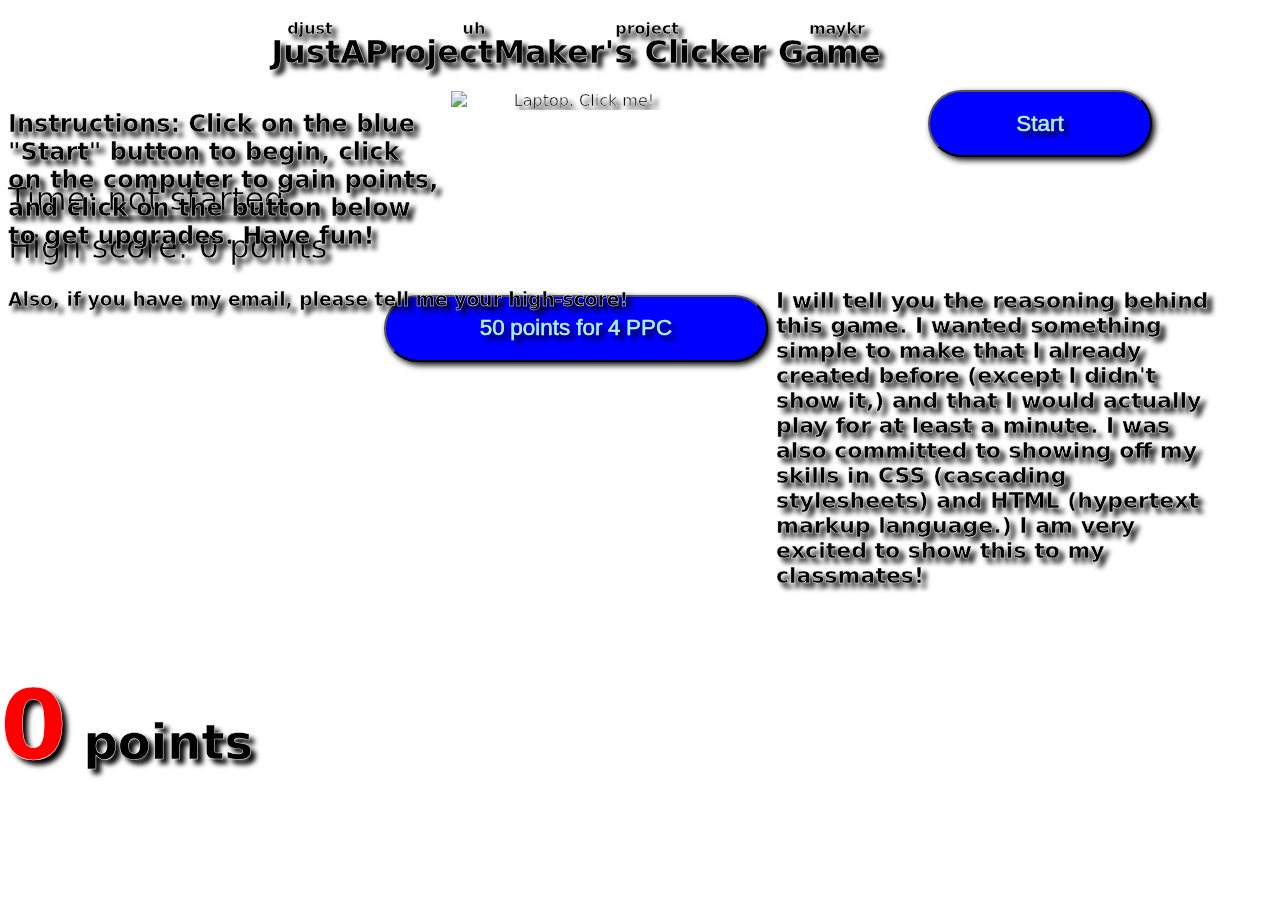
==== clicker-game.html @ bac9b80c "Add files via upload" ====
<!DOCTYPE html>
<html>
    <head>
    <title>JustAProjectMaker's Clicker Game</title>
        <style>
        * {
         text-shadow: 5px 5px 5px black; 
        }
            html{
    width:90%;
    max-width:100%;
    user-select: none;
    background-image:url("https://cdn2.scratch.mit.edu/get_image/project/1288587752_1000x800.png");
    background-size: 100vw 100vh;
    background-repeat: repeat;
    -webkit-text-stroke-width:0.5px;
    -webkit-text-stroke-color:white;
    font-family:"SN Pro", system-ui, -apple-system, BlinkMacSystemFont, 'Segoe UI', Roboto, Oxygen, Ubuntu, Cantarell, 'Open Sans', 'Helvetica Neue', sans-serif;
}
.button{
    width:30vw;
    text-align:center;
    display:flex;
    align-items: center;
    font-size:1.4em;
    border-radius:50px;
    height:10vh;
    filter:drop-shadow(3px 3px 3px black);
    background-color:blue;
    color:aquamarine;
}
.topleft{
 top: 5;
 left: 5;
}
.button:hover{
    color:white;
    background-color:black;

}
.center{
    display:flex;
    text-align:center;
    justify-content: center;
}
.hover{
    margin: auto;
    transform:scale(1);
    transition: transform 0.5s ease, background-color 0.5s ease, color 0.5s ease;
}
.hover:hover{
    transform:scale(1.2);
}
img{
    width:300px;
}
        </style>
        <meta name="viewport" content="width=device-width, initial-scale=1.0">
<link rel="preconnect" href="https://fonts.googleapis.com">
<link rel="preconnect" href="https://fonts.gstatic.com" crossorigin>
<link href="https://fonts.googleapis.com/css2?family=SN+Pro:ital,wght@1,900&display=swap" rel="stylesheet">
        <link rel="icon" href="https://miro.medium.com/1*obJ8V-qq2UT0td_gv2sVgA.jpeg">
        <title><p style='height:5em;background-color:black;color:black;'>JustAProjectMaker</p>'s Clicker Game (2026, 5A)</title>
    </head>
    <body>
    <button class='button hover center' style='height:3em;width:10em;position:absolute;right:10%;top:10%;float:right;' onclick='start()'><span id='t'>Start</span></button>
    <h2 class='topleft' style='height:3em;width:18em;font-size:1.5em;position:absolute;top:10%'>Instructions: Click on the blue "Start" button to begin, click on the computer to gain points, and click on the button below to get upgrades. Have fun!</h2>
        <h1 class="center" style="font-size:2em;height:1.5em;"><ruby>JustAProjectMaker's Clicker Game<rp>(</rp><rt>djust uh project maykr</rt><rp>)</rp></ruby></h1>
        <img src="https://miro.medium.com/1*obJ8V-qq2UT0td_gv2sVgA.jpeg" alt='Laptop. Click me!' style='width:250px' class="hover center" onclick="change(ePPC);">
        <br>
        <h2 style="font-size:3em;height:1.2em;text-align:center;position:absolute;left:0%;top:70%;"><span id="mistake" style="color:red;font-size:2em;">0</span> points</h2>
        <br>
        <p class="topleft" style="font-size:2em;height:0.5em;">Time: <span id="time"><u>not started</u></span></p>
    <p class='topleft' style='font-size:2em;height:0.5em'>High score: <span id='high'>0</span> points</p>
        <br>
        <button onclick="ifPPC();" class="button hover center" style='height:3em' id="points"><span id='point'>50</span><span style='width:0.25em'></span>points for<span style='width:0.25em'></span><span id="ppc">4</span><span style='width:0.25em'></span>PPC</button>
<script>
ePPC = 2
list=[]
max=0
mode=0
s=0
err=`Click on the 'Start' or 'Restart' button to begin.`
f=function(){const time=Date.now()-other;s=180-Math.floor(parseInt(time)/1000);content=`${s>0?s:0} seconds left`;document.getElementById("time").textContent=content}
            getId=i=>document.getElementById(i)
change=amt=>{if(s>0){getId("mistake").textContent=parseInt(getId("mistake").textContent)+parseInt(amt);list=[...list,parseInt(getId("mistake").textContent)];max=Math.max(...list);getId('high').textContent=max}else{alert(err)}}
other=0
mods=['Stop','Restart']
start=()=>{getId('t').innerText=mods[mode];mode++;mode%=2;if(mode==1){getId('ppc').innerText=4;getId('point').innerText=50;ePPC=1;getId("mistake").textContent=0;other=Date.now();f();int=setInterval(f,1000)}else{clearInterval(int);s=0};}
interval=[setInterval(function(){str=str.substring(1)+str.charAt(0);document.title=str},500)]
str="JustAProjectMaker's Clicker Game | "
ifPPC=()=>{
    if(s>0){
    cost = Number(getId('point').innerText)
    reward = Number(getId('ppc').innerText)
    psf = Number(getId('mistake').innerText)
    if(psf>=cost){
        getId('mistake').innerText = Math.round(Number(psf-cost))
        ePPC = Number(getId('ppc').innerText)
        getId('ppc').innerText = Math.round(Number(cost)/5)
        getId('point').innerText = ePPC+Math.round(Number(cost)*2.5)
    }
    }else{ 
      alert(err)
    }
}
        </script>
        <h2 style='font-size:22px;position:absolute;top:30%;right:5%;width:20em'>I will tell you the reasoning behind this game.
        I wanted something simple to make that I already created before (except I didn't show it,) and that I would actually play for at least a minute. I was also committed to showing off my skills in CSS (cascading stylesheets) and HTML (hypertext markup language.) I am very excited to show this to my classmates!</h2>
        <h3 style='position:absolute;top:30%'>Also, if you have my email, please tell me your high-score!</h3>
        </body>
</html>
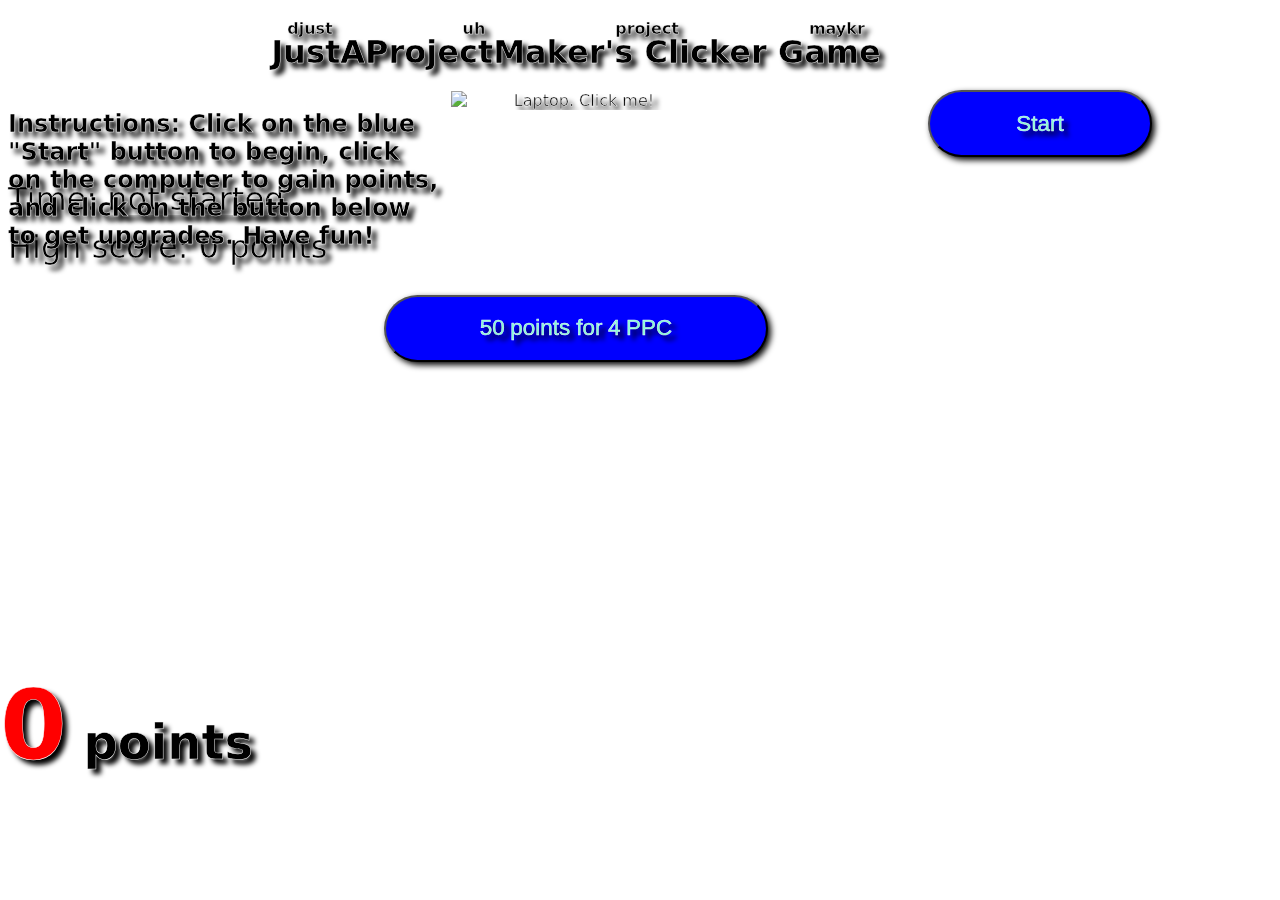
==== commit 55c6fdb7: "Add files via upload" ====
--- a/clicker-game.html
+++ b/clicker-game.html
@@ -104,9 +104,5 @@
       alert(err)
     }
 }
-        </script>
-        <h2 style='font-size:22px;position:absolute;top:30%;right:5%;width:20em'>I will tell you the reasoning behind this game.
-        I wanted something simple to make that I already created before (except I didn't show it,) and that I would actually play for at least a minute. I was also committed to showing off my skills in CSS (cascading stylesheets) and HTML (hypertext markup language.) I am very excited to show this to my classmates!</h2>
-        <h3 style='position:absolute;top:30%'>Also, if you have my email, please tell me your high-score!</h3>
-        </body>
+        </script></body>
 </html>
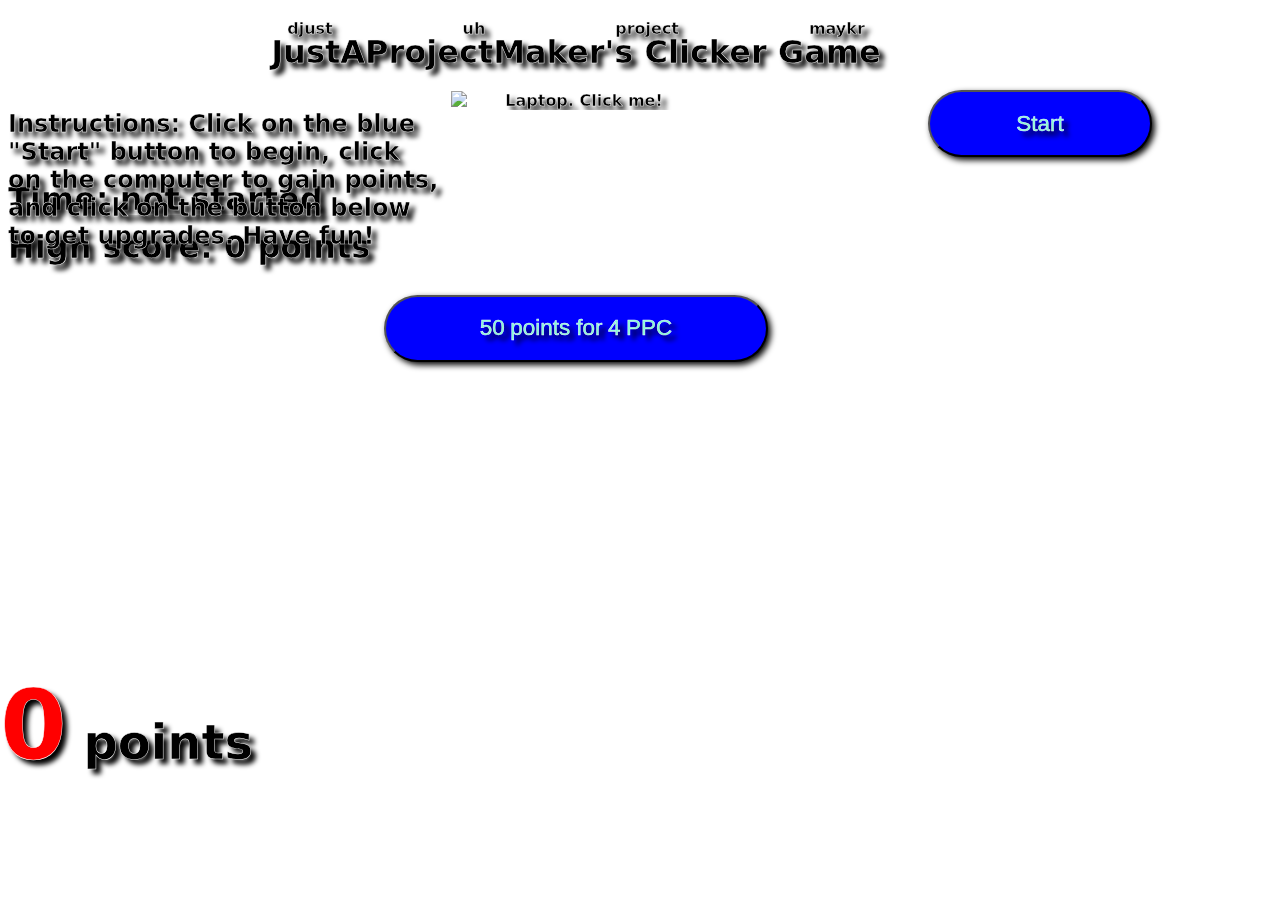
==== commit 21f9dab2: "Update clicker-game.html" ====
--- a/clicker-game.html
+++ b/clicker-game.html
@@ -15,6 +15,7 @@
     background-repeat: repeat;
     -webkit-text-stroke-width:0.5px;
     -webkit-text-stroke-color:white;
+    font-weight:800;
     font-family:"SN Pro", system-ui, -apple-system, BlinkMacSystemFont, 'Segoe UI', Roboto, Oxygen, Ubuntu, Cantarell, 'Open Sans', 'Helvetica Neue', sans-serif;
 }
 .button{
@@ -58,7 +59,7 @@
         <meta name="viewport" content="width=device-width, initial-scale=1.0">
 <link rel="preconnect" href="https://fonts.googleapis.com">
 <link rel="preconnect" href="https://fonts.gstatic.com" crossorigin>
-<link href="https://fonts.googleapis.com/css2?family=SN+Pro:ital,wght@1,900&display=swap" rel="stylesheet">
+<link href="https://fonts.googleapis.com/css2?family=SN+Pro:wght@200..900&display=swap" rel="stylesheet">
         <link rel="icon" href="https://miro.medium.com/1*obJ8V-qq2UT0td_gv2sVgA.jpeg">
         <title><p style='height:5em;background-color:black;color:black;'>JustAProjectMaker</p>'s Clicker Game (2026, 5A)</title>
     </head>
@@ -105,4 +106,4 @@
     }
 }
         </script></body>
-</html>+</html>
